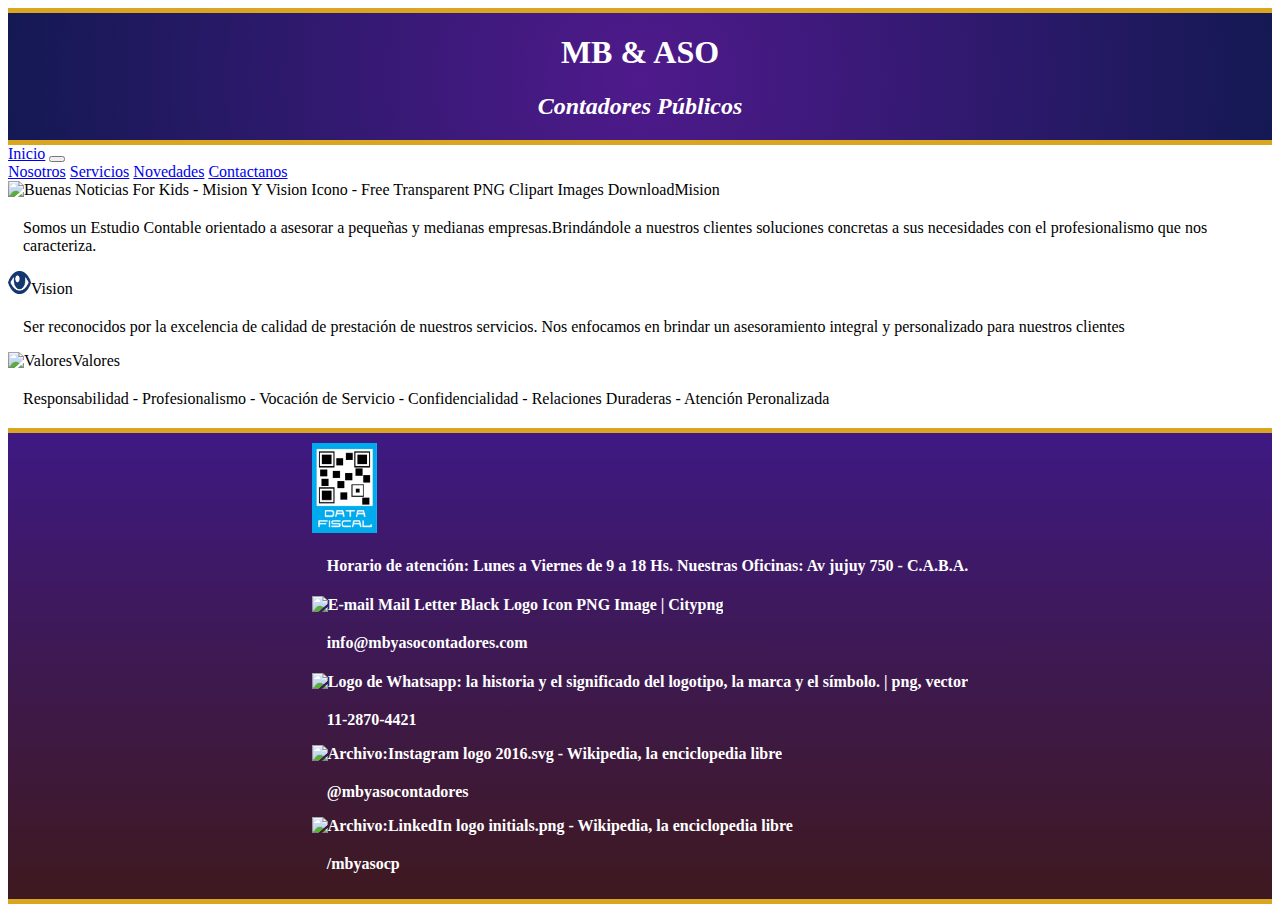
==== index.html @ 0ad1fd3e "first commit" ====
<!DOCTYPE html>
<html lang="en">
<head>
    <meta charset="UTF-8">
    <meta http-equiv="X-UA-Compatible" content="IE=edge">
    <meta name="viewport" content="width=device-width, initial-scale=1.0">
    <meta name="description" content="Bienvenidos a nuestra pagina">
    <meta name="keywords" content="contabilidad, impuestos, sueldos, finanzas, balance, sociedades, iva, ingresos brutos">
    <title>MB&ASO-Inicio</title>
    <link rel="stylesheet" href="./css/estilo.css">
        <!--BOOTSTRAP-->
<!--CSS only-->
<!-- CSS only -->
<link href="https://cdn.jsdelivr.net/npm/bootstrap@5.2.2/dist/css/bootstrap.min.css" rel="stylesheet" integrity="sha384-Zenh87qX5JnK2Jl0vWa8Ck2rdkQ2Bzep5IDxbcnCeuOxjzrPF/et3URy9Bv1WTRi" crossorigin="anonymous">
<!--JAVA SCRIPT-->
<!-- JavaScript Bundle with Popper -->
<script src="https://cdn.jsdelivr.net/npm/bootstrap@5.2.2/dist/js/bootstrap.bundle.min.js" integrity="sha384-OERcA2EqjJCMA+/3y+gxIOqMEjwtxJY7qPCqsdltbNJuaOe923+mo//f6V8Qbsw3" crossorigin="anonymous"></script>
</head>
<body>
    <header>
        <section class="container-fluid text-white">
                    <h1>
                        MB & ASO
                    </h1>
                    <h2>
                        Contadores Públicos
                    </h2>
        </section>
    </header>
    <nav class="navbar navbar-expand-lg bg-light">
        <div class="container-fluid">
          <a class="navbar-brand" href="./index.html">Inicio</a>
          <button class="navbar-toggler" type="button" data-bs-toggle="collapse" data-bs-target="#navbarNavAltMarkup" aria-controls="navbarNavAltMarkup" aria-expanded="false" aria-label="Toggle navigation">
            <span class="navbar-toggler-icon"></span>
          </button>
          <div class="collapse navbar-collapse" id="navbarNavAltMarkup">
            <div class="navbar-nav">
              <a class="nav-link" href="./nosotros.html">Nosotros</a>
              <a class="nav-link" href="./servicios.html">Servicios</a>
              <a class="nav-link" href="./novedades.html">Novedades</a>
              <a class="nav-link" href="./contactanos.html">Contactanos</a>
            </div>
          </div>
        </div>
      </nav>
      <div class="row g-3">
        <div class="col-md-4">
                <img src="https://www.clipartmax.com/png/middle/218-2186343_buenas-noticias-for-kids-mision-y-vision-icono.png" jsaction="load:XAeZkd;" jsname="HiaYvf" class="n3VNCb KAlRDb" alt="Buenas Noticias For Kids - Mision Y Vision Icono - Free Transparent PNG  Clipart Images Download" data-noaft="1" style="width: 27px; height: 27px; margin: 0px;"><a>Mision</a>
                <p>
                    Somos un Estudio Contable orientado a asesorar a pequeñas y medianas empresas.Brindándole a nuestros clientes soluciones concretas a sus necesidades con el profesionalismo que nos caracteriza.
                </p>
        </div>
        <div class="col-md-4">
                <img src="[data-uri]" jsaction="load:XAeZkd;" jsname="HiaYvf" class="n3VNCb" alt="vision-icono - Corbuse" data-noaft="1" style="width: 23px; height: 23px; margin: 0px;"><a>Vision</a>
                <p>
                    Ser reconocidos por la excelencia de calidad de prestación de nuestros servicios. Nos enfocamos en brindar un asesoramiento integral y personalizado para nuestros clientes
                </p>
        </div>
        <div class="col-md-4">
                <img src="https://encrypted-tbn0.gstatic.com/images?q=tbn:ANd9GcQTsAPD_8lqoy_y96ZzW-cJRnW7Bl6mOCNF9Q&amp;usqp=CAU" jsaction="load:XAeZkd;" jsname="HiaYvf" class="n3VNCb" alt="Valores" data-noaft="1" style="width: 27px; height: 27px; margin: 0px;"><a>Valores</a>
                <p>
                    Responsabilidad - Profesionalismo - Vocación de Servicio - Confidencialidad - Relaciones Duraderas - Atención Peronalizada
                </p>
        </div>
      </div>
    <!-- JavaScript Bundle with Popper -->
<script src="https://cdn.jsdelivr.net/npm/bootstrap@5.2.2/dist/js/bootstrap.bundle.min.js" integrity="sha384-OERcA2EqjJCMA+/3y+gxIOqMEjwtxJY7qPCqsdltbNJuaOe923+mo//f6V8Qbsw3" crossorigin="anonymous"></script>    
<footer class="footer container-fluid">
    <div class="container">
     <div class="row">
             <div class="columna columna-33">
                  <img src="[data-uri]" data-deferred="1" class="rg_i Q4LuWd" jsname="Q4LuWd" width="65" height="90" alt="Data Fiscal: &quot;nota&quot; de la AFIP a los sitios webs" data-atf="true" data-iml="1459">
             </div>
             <div class="columna columna-33">
                  <p>
                         Horario de atención: Lunes a Viernes de 9 a 18 Hs. Nuestras Oficinas: Av jujuy 750 - C.A.B.A. 
                 </p>
                 <h4>
                     <img src="https://www.citypng.com/public/uploads/preview/e-mail-mail-letter-black-logo-icon-png-image-11640440742q5hgrkugth.png" jsaction="load:XAeZkd;" jsname="HiaYvf" class="n3VNCb KAlRDb" alt="E-mail Mail Letter Black Logo Icon PNG Image | Citypng" data-noaft="1" style="width: 26px; height: 21px; margin: 0px;">
                     <p>
                         info@mbyasocontadores.com
                     </p>
                 </h4>
             </div>
             <div class="columna columna-33">
                 <img src="https://1000marcas.net/wp-content/uploads/2019/11/WhatsApp-logo.png" jsaction="load:XAeZkd;" jsname="HiaYvf" class="n3VNCb KAlRDb" alt="Logo de Whatsapp: la historia y el significado del logotipo, la marca y el  símbolo. | png, vector" data-noaft="1" style="width: 28px; height: 19px; margin: 0px;"><i class="fab fa-whatsapp"></i>
                 <p>
                     11-2870-4421
                 </p>
                 <img src="https://upload.wikimedia.org/wikipedia/commons/thumb/e/e7/Instagram_logo_2016.svg/768px-Instagram_logo_2016.svg.png" jsaction="load:XAeZkd;" jsname="HiaYvf" class="n3VNCb KAlRDb" alt="Archivo:Instagram logo 2016.svg - Wikipedia, la enciclopedia libre" data-noaft="1" style="width: 20px; height: 20px; margin: 0px;"><i class="fab fa-instagram"></i>
                 <p class>
                 @mbyasocontadores
                 </p>
                 <img src="https://upload.wikimedia.org/wikipedia/commons/thumb/c/ca/LinkedIn_logo_initials.png/640px-LinkedIn_logo_initials.png" jsaction="load:XAeZkd;" jsname="HiaYvf" class="n3VNCb KAlRDb" alt="Archivo:LinkedIn logo initials.png - Wikipedia, la enciclopedia libre" data-noaft="1" style="width: 17px; height: 17px; margin: 0px;"><i class="fab fa-linkedin"></i>
                 <p class="t-center">
                /mbyasocp
                 </p>
             </div>
     </div>
    </div>
</footer>
</body>
</html>
---- css/estilo.css ----
.fa-linkedin {
  background-color: blue;
}

.fa-instagram {
  background-color: violet;
}

.fa-whatsapp {
  background-color: green;
}

section {
  background: rgb(79, 26, 140);
  background: radial-gradient(circle, rgb(79, 26, 140) 0%, rgba(7, 12, 74, 0.950017507) 100%);
  text-align: center;
  border-bottom: 5px solid goldenrod;
  border-top: 5px solid goldenrod;
  color: white;
}

h2 {
  font-style: italic;
  color: white;
}

h3 {
  color: goldenrod;
  font-style: italic;
  margin-top: 20px;
  margin-left: 15px;
}

div p {
  margin-left: 15px;
  margin-top: 20px;
}
div p:hover {
  color: blue;
}

.btn-div {
  margin-bottom: 10px;
  padding-bottom: 10px;
}

label:hover {
  color: blueviolet;
}

.img src {
  margin-left: 10px;
  margin-top: 20px;
}
.img src a {
  margin-left: 10px;
}

input:hover {
  background-color: rgba(7, 12, 74, 0.950017507);
  color: white;
}

li:hover {
  color: blue;
}

footer {
  display: flex;
  flex-direction: row;
  justify-content: center;
  font-style: normal;
  color: white;
  background-image: linear-gradient(to bottom, rgb(62, 25, 131), rgb(62, 25, 31));
  font-weight: bold;
  border-bottom: 5px solid goldenrod;
  border-top: 5px solid goldenrod;
  padding-top: 10px;
  padding-bottom: 10px;
  margin-top: 20px;
}

/*# sourceMappingURL=estilo.css.map */
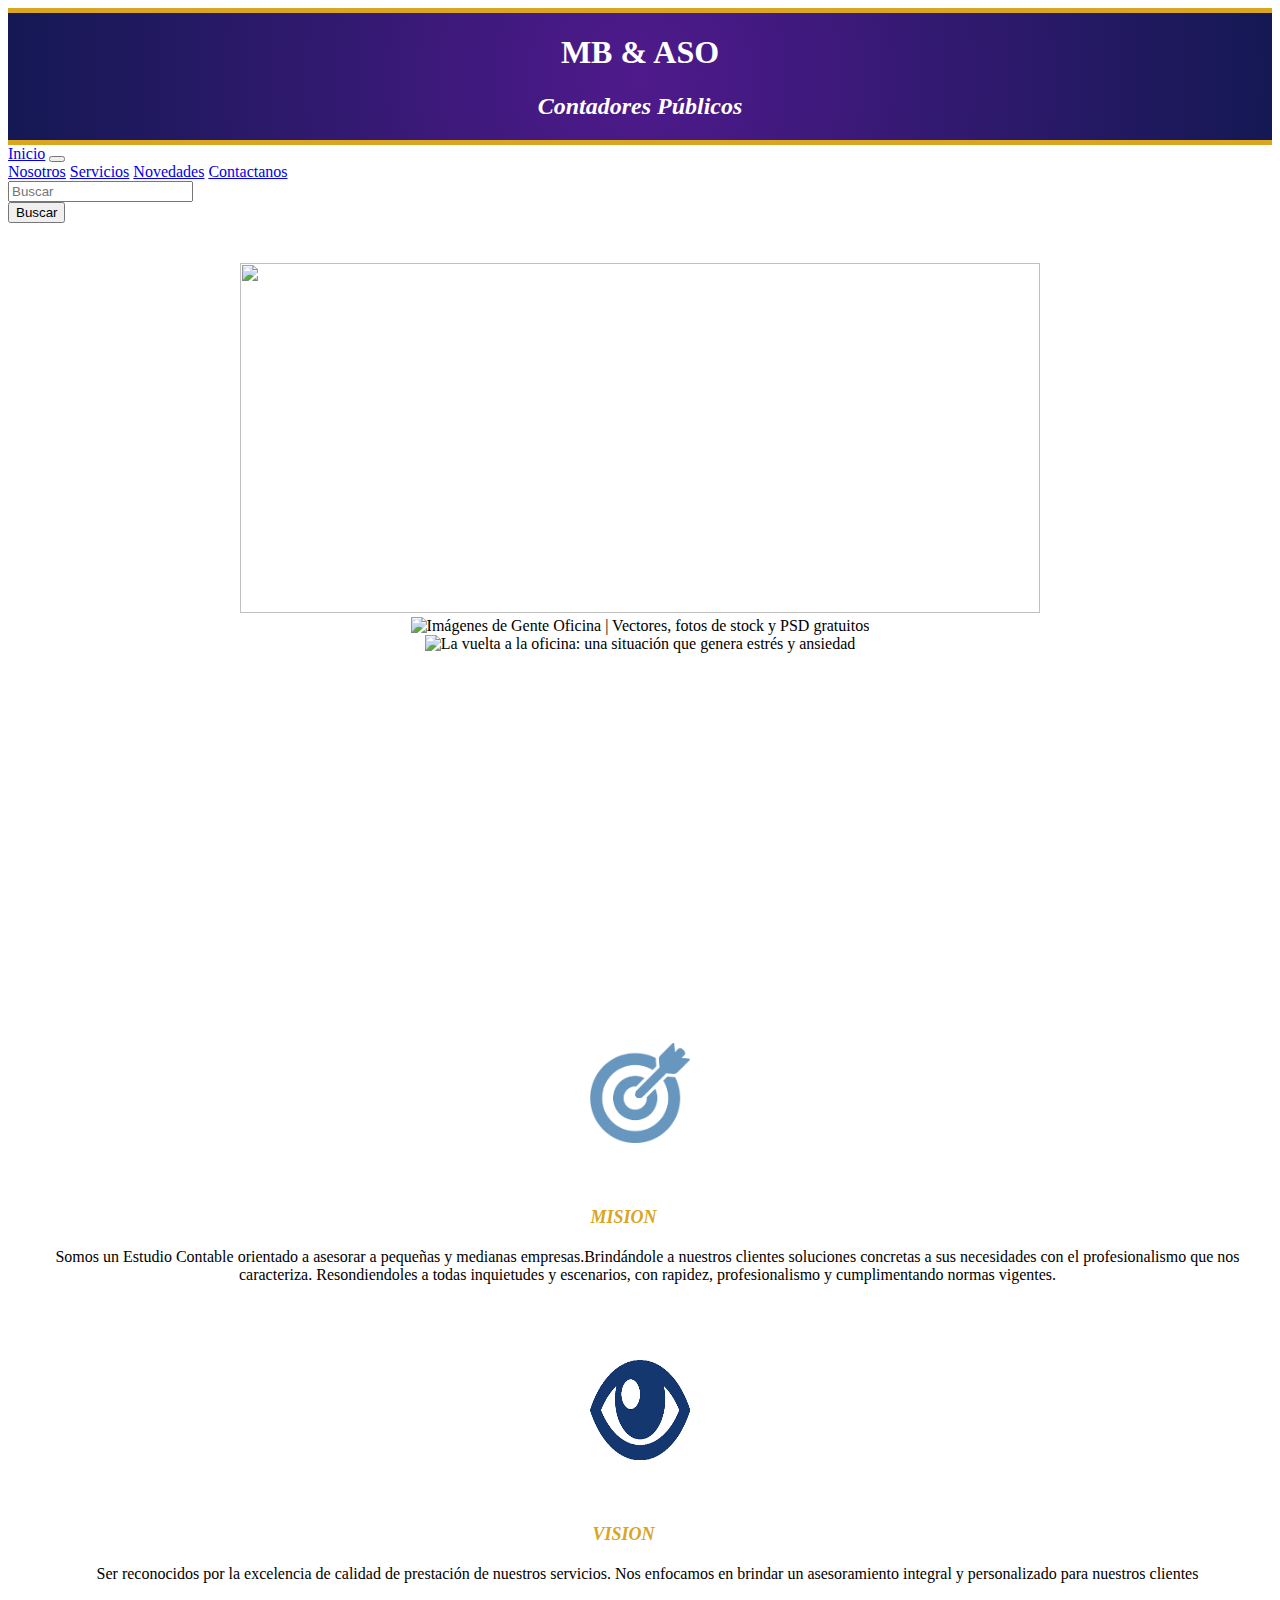
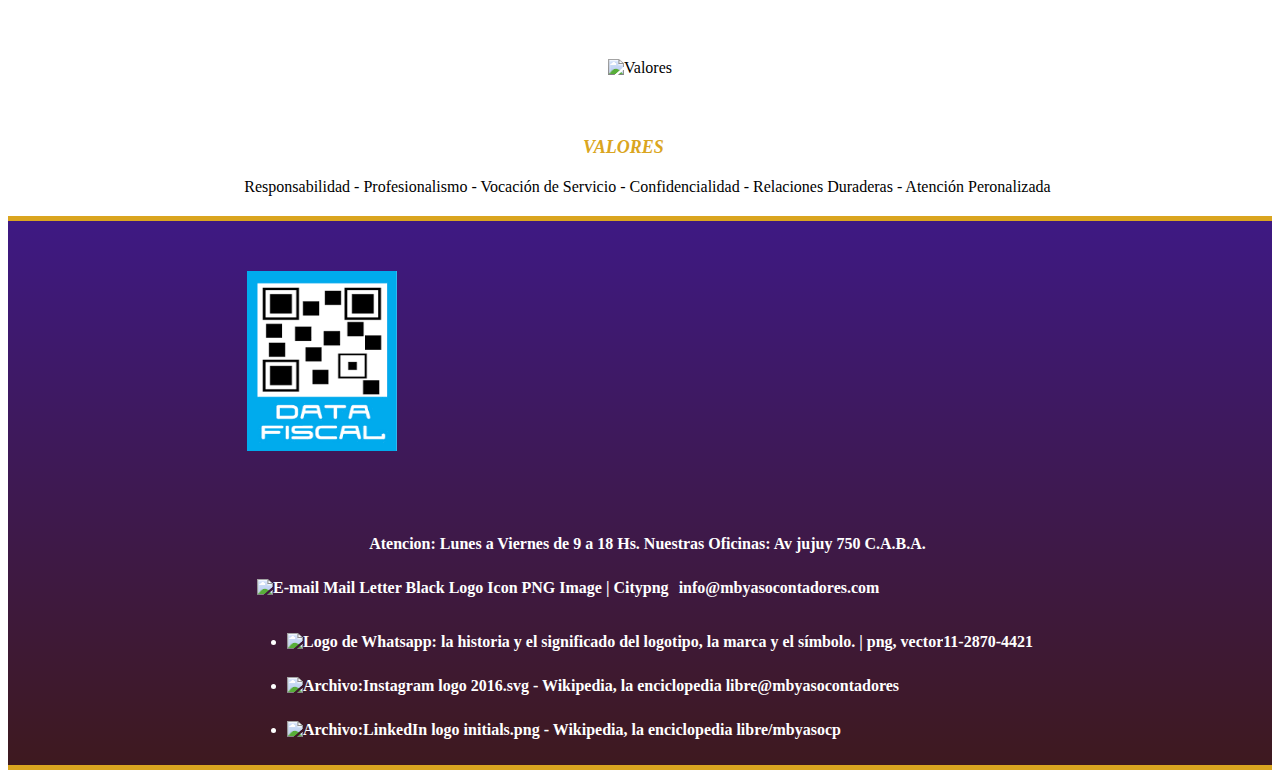
==== commit 12a9ac54: "first commit" ====
--- a/index.html
+++ b/index.html
@@ -43,61 +43,94 @@
           </div>
         </div>
       </nav>
+      <div class="container fluid">
+        <form class="barraBuscador d-flex" role="search">
+            <input class="form-control me-2" type="search" placeholder="Buscar" aria-label="search">
+            <div class="col-md-2">
+                <button type="submit" class="btn btn-primary">Buscar</button>
+            </div>
+        </form>
+      </div>
+      <div class="grid text-center">
+        <div id="carouselExampleSlidesOnly" class="carousel slide" data-bs-ride="carousel">
+          <div class="d-none d-lg-block">
+            <div class="carousel-item active">
+              <img width="1024" height="576" src="https://estudiotonnelier.com.ar/wp-content/uploads/2022/04/financial-statements-1-1024x576-1.jpg" class="attachment-full size-full" alt="" srcset="https://estudiotonnelier.com.ar/wp-content/uploads/2022/04/financial-statements-1-1024x576-1-200x113.jpg 200w, https://estudiotonnelier.com.ar/wp-content/uploads/2022/04/financial-statements-1-1024x576-1-300x169.jpg 300w, https://estudiotonnelier.com.ar/wp-content/uploads/2022/04/financial-statements-1-1024x576-1-400x225.jpg 400w, https://estudiotonnelier.com.ar/wp-content/uploads/2022/04/financial-statements-1-1024x576-1-600x338.jpg 600w, https://estudiotonnelier.com.ar/wp-content/uploads/2022/04/financial-statements-1-1024x576-1-768x432.jpg 768w, https://estudiotonnelier.com.ar/wp-content/uploads/2022/04/financial-statements-1-1024x576-1-800x450.jpg 800w, https://estudiotonnelier.com.ar/wp-content/uploads/2022/04/financial-statements-1-1024x576-1.jpg 1024w" style="width: 800px; height: 350px; margin: 0px;">
+            </div>
+            <div class="carousel-item">
+              <img width="1024" height="576" src="https://img.freepik.com/foto-gratis/gente-negocios-sentado-escritorio-oficina-trabajando-proyecto_1098-17930.jpg?w=2000" jsaction="load:XAeZkd;" jsname="HiaYvf" class="n3VNCb KAlRDb" alt="Imágenes de Gente Oficina | Vectores, fotos de stock y PSD gratuitos" data-noaft="1" style="width: 800px; height: 350px; margin: 0px;">
+            </div>
+            <div class="carousel-item">
+              <img width="1024" height="576" src="https://www.consalud.es/uploads/s1/14/12/66/3/personas-trabajando-en-una-oficina-foto-freepik.jpeg" jsaction="load:XAeZkd;" jsname="HiaYvf" class="n3VNCb KAlRDb" alt="La vuelta a la oficina: una situación que genera estrés y ansiedad" data-noaft="1" style="width: 800px; height: 350px; margin: 0px;">
+            </div>
+          </div>
+        </div>
+        </div>
+      <div class="contenido">
       <div class="row g-3">
         <div class="col-md-4">
-                <img src="https://www.clipartmax.com/png/middle/218-2186343_buenas-noticias-for-kids-mision-y-vision-icono.png" jsaction="load:XAeZkd;" jsname="HiaYvf" class="n3VNCb KAlRDb" alt="Buenas Noticias For Kids - Mision Y Vision Icono - Free Transparent PNG  Clipart Images Download" data-noaft="1" style="width: 27px; height: 27px; margin: 0px;"><a>Mision</a>
+            <img src="[data-uri]" jsaction="load:XAeZkd;" jsname="HiaYvf" class="n3VNCb" alt="Misión, Visión, Valores | InterMedia, gabinete de prensa y asesoría de  comunicación en Bilbao" data-noaft="1" style="width: 100px; height: 100px; margin: 60px;">
+                <h3>
+                    MISION
+                </h3>    
                 <p>
-                    Somos un Estudio Contable orientado a asesorar a pequeñas y medianas empresas.Brindándole a nuestros clientes soluciones concretas a sus necesidades con el profesionalismo que nos caracteriza.
+                    Somos un Estudio Contable orientado a asesorar a pequeñas y medianas empresas.Brindándole a nuestros clientes soluciones concretas a sus necesidades con el profesionalismo que nos caracteriza. Resondiendoles a todas inquietudes y escenarios, con rapidez, profesionalismo y cumplimentando normas vigentes.
                 </p>
         </div>
         <div class="col-md-4">
-                <img src="[data-uri]" jsaction="load:XAeZkd;" jsname="HiaYvf" class="n3VNCb" alt="vision-icono - Corbuse" data-noaft="1" style="width: 23px; height: 23px; margin: 0px;"><a>Vision</a>
+            <img src="[data-uri]" jsaction="load:XAeZkd;" jsname="HiaYvf" class="n3VNCb" alt="vision-icono - Corbuse" data-noaft="1" style="width: 100px; height: 100px; margin: 60px;">    
+                <h3>
+                    VISION
+                </h3>
                 <p>
                     Ser reconocidos por la excelencia de calidad de prestación de nuestros servicios. Nos enfocamos en brindar un asesoramiento integral y personalizado para nuestros clientes
                 </p>
         </div>
         <div class="col-md-4">
-                <img src="https://encrypted-tbn0.gstatic.com/images?q=tbn:ANd9GcQTsAPD_8lqoy_y96ZzW-cJRnW7Bl6mOCNF9Q&amp;usqp=CAU" jsaction="load:XAeZkd;" jsname="HiaYvf" class="n3VNCb" alt="Valores" data-noaft="1" style="width: 27px; height: 27px; margin: 0px;"><a>Valores</a>
+                <img src="https://encrypted-tbn0.gstatic.com/images?q=tbn:ANd9GcQTsAPD_8lqoy_y96ZzW-cJRnW7Bl6mOCNF9Q&amp;usqp=CAU" jsaction="load:XAeZkd;" jsname="HiaYvf" class="n3VNCb" alt="Valores" data-noaft="1" style="width: 100px; height: 100px; margin: 60px;">
+                <h3>
+                    VALORES
+                </h3>
                 <p>
                     Responsabilidad - Profesionalismo - Vocación de Servicio - Confidencialidad - Relaciones Duraderas - Atención Peronalizada
                 </p>
         </div>
       </div>
-    <!-- JavaScript Bundle with Popper -->
-<script src="https://cdn.jsdelivr.net/npm/bootstrap@5.2.2/dist/js/bootstrap.bundle.min.js" integrity="sha384-OERcA2EqjJCMA+/3y+gxIOqMEjwtxJY7qPCqsdltbNJuaOe923+mo//f6V8Qbsw3" crossorigin="anonymous"></script>    
-<footer class="footer container-fluid">
-    <div class="container">
+    </div>
+    <footer id="final">
      <div class="row">
-             <div class="columna columna-33">
-                  <img src="[data-uri]" data-deferred="1" class="rg_i Q4LuWd" jsname="Q4LuWd" width="65" height="90" alt="Data Fiscal: &quot;nota&quot; de la AFIP a los sitios webs" data-atf="true" data-iml="1459">
+             <div class="col-xl-4">
+                <div class="el uno">
+                  <img class="footer_img"src="[data-uri]" data-deferred="1" class="rg_i Q4LuWd" jsname="Q4LuWd" width="65" height="90" alt="Data Fiscal: &quot;nota&quot; de la AFIP a los sitios webs" data-atf="true" data-iml="1459">
+                </div>
              </div>
-             <div class="columna columna-33">
+             <div class="col-xl-4">
                   <p>
-                         Horario de atención: Lunes a Viernes de 9 a 18 Hs. Nuestras Oficinas: Av jujuy 750 - C.A.B.A. 
+                    Atencion: Lunes a Viernes 
+                    de 9 a 18 Hs. Nuestras Oficinas: Av jujuy 750 C.A.B.A. 
                  </p>
-                 <h4>
-                     <img src="https://www.citypng.com/public/uploads/preview/e-mail-mail-letter-black-logo-icon-png-image-11640440742q5hgrkugth.png" jsaction="load:XAeZkd;" jsname="HiaYvf" class="n3VNCb KAlRDb" alt="E-mail Mail Letter Black Logo Icon PNG Image | Citypng" data-noaft="1" style="width: 26px; height: 21px; margin: 0px;">
-                     <p>
-                         info@mbyasocontadores.com
-                     </p>
-                 </h4>
+                 <div class="el dos">
+                     <img class="footer_img_2"src="https://www.citypng.com/public/uploads/preview/e-mail-mail-letter-black-logo-icon-png-image-11640440742q5hgrkugth.png" jsaction="load:XAeZkd;" jsname="HiaYvf" class="n3VNCb KAlRDb" alt="E-mail Mail Letter Black Logo Icon PNG Image | Citypng" data-noaft="1" style="width: 40px; height: 40px; margin: 10px;"><a>info@mbyasocontadores.com</a>
+                 </div>
              </div>
-             <div class="columna columna-33">
-                 <img src="https://1000marcas.net/wp-content/uploads/2019/11/WhatsApp-logo.png" jsaction="load:XAeZkd;" jsname="HiaYvf" class="n3VNCb KAlRDb" alt="Logo de Whatsapp: la historia y el significado del logotipo, la marca y el  símbolo. | png, vector" data-noaft="1" style="width: 28px; height: 19px; margin: 0px;"><i class="fab fa-whatsapp"></i>
-                 <p>
-                     11-2870-4421
-                 </p>
-                 <img src="https://upload.wikimedia.org/wikipedia/commons/thumb/e/e7/Instagram_logo_2016.svg/768px-Instagram_logo_2016.svg.png" jsaction="load:XAeZkd;" jsname="HiaYvf" class="n3VNCb KAlRDb" alt="Archivo:Instagram logo 2016.svg - Wikipedia, la enciclopedia libre" data-noaft="1" style="width: 20px; height: 20px; margin: 0px;"><i class="fab fa-instagram"></i>
-                 <p class>
-                 @mbyasocontadores
-                 </p>
-                 <img src="https://upload.wikimedia.org/wikipedia/commons/thumb/c/ca/LinkedIn_logo_initials.png/640px-LinkedIn_logo_initials.png" jsaction="load:XAeZkd;" jsname="HiaYvf" class="n3VNCb KAlRDb" alt="Archivo:LinkedIn logo initials.png - Wikipedia, la enciclopedia libre" data-noaft="1" style="width: 17px; height: 17px; margin: 0px;"><i class="fab fa-linkedin"></i>
-                 <p class="t-center">
-                /mbyasocp
-                 </p>
+             <div class="col-xl-4">
+              <ul>
+                <li>
+                 <img class="footer_img_2"src="https://1000marcas.net/wp-content/uploads/2019/11/WhatsApp-logo.png" jsaction="load:XAeZkd;" jsname="HiaYvf" class="n3VNCb KAlRDb" alt="Logo de Whatsapp: la historia y el significado del logotipo, la marca y el  símbolo. | png, vector" data-noaft="1" style="width: 30px; height: 20px; margin: 0px;"><i class="fab fa-whatsapp"></i><a>11-2870-4421</a>
+                </li>
+              </ul>
+              <ul>
+                <li>
+                 <img src="https://upload.wikimedia.org/wikipedia/commons/thumb/e/e7/Instagram_logo_2016.svg/768px-Instagram_logo_2016.svg.png" jsaction="load:XAeZkd;" jsname="HiaYvf" class="n3VNCb KAlRDb" alt="Archivo:Instagram logo 2016.svg - Wikipedia, la enciclopedia libre" data-noaft="1" style="width: 20px; height: 20px; margin: 0px;"><i class="fab fa-instagram"></i><a>@mbyasocontadores</a>
+                </li>
+              </ul>
+              <ul>
+                <li>
+                 <img src="https://upload.wikimedia.org/wikipedia/commons/thumb/c/ca/LinkedIn_logo_initials.png/640px-LinkedIn_logo_initials.png" jsaction="load:XAeZkd;" jsname="HiaYvf" class="n3VNCb KAlRDb" alt="Archivo:LinkedIn logo initials.png - Wikipedia, la enciclopedia libre" data-noaft="1" style="width: 17px; height: 17px; margin: 0px;"><i class="fab fa-linkedin"></i><a>/mbyasocp</a>
+                </li>
+              </ul>
              </div>
      </div>
-    </div>
 </footer>
 </body>
 </html>
--- a/css/estilo.css
+++ b/css/estilo.css
@@ -27,13 +27,39 @@
 h3 {
   color: goldenrod;
   font-style: italic;
+  margin-top: 0;
+  margin-left: 15px;
+  text-align: center;
+  width: 95%;
+  font-size: large;
+}
+
+h4 {
+  color: goldenrod;
+  font-style: italic;
   margin-top: 20px;
-  margin-left: 15px;
+  padding-top: 20px;
+  text-align: center;
+  margin-bottom: 30px;
+  padding-bottom: 30px;
+}
+
+.text-center {
+  text-align: center;
+  margin-top: 50px;
+  margin-bottom: 35px;
+}
+
+.contenido {
+  text-align: center;
+  padding-top: 20px;
 }
 
 div p {
   margin-left: 15px;
   margin-top: 20px;
+  justify-self: center;
+  text-align: center;
 }
 div p:hover {
   color: blue;
@@ -48,19 +74,17 @@
   color: blueviolet;
 }
 
-.img src {
-  margin-left: 10px;
-  margin-top: 20px;
-}
-.img src a {
-  margin-left: 10px;
-}
-
 input:hover {
   background-color: rgba(7, 12, 74, 0.950017507);
   color: white;
 }
 
+li {
+  text-align: left;
+  margin-top: auto;
+  padding-top: 10px;
+  vertical-align: middle;
+}
 li:hover {
   color: blue;
 }
@@ -80,4 +104,41 @@
   margin-top: 20px;
 }
 
+.div el dos {
+  text-align: center;
+}
+
+@media (min-width: 1024px) {
+  .main {
+    grid-template-columns: auto auto auto;
+  }
+  .d-none {
+    display: block;
+    padding: 10px;
+  }
+  .text-center {
+    text-align: center;
+    margin-top: 30px;
+    margin-bottom: 300px;
+  }
+  .footer_img {
+    text-align: center;
+    margin-top: 40px;
+    margin-bottom: 40px;
+    padding-bottom: 20px;
+    width: 150px;
+    height: 180px;
+  }
+  .footer_img_2 {
+    text-align: center;
+    margin-top: 40px;
+    width: 150px;
+    height: 180px;
+  }
+}
+h4 {
+  text-align: left;
+  margin-left: 50px;
+}
+
 /*# sourceMappingURL=estilo.css.map */
